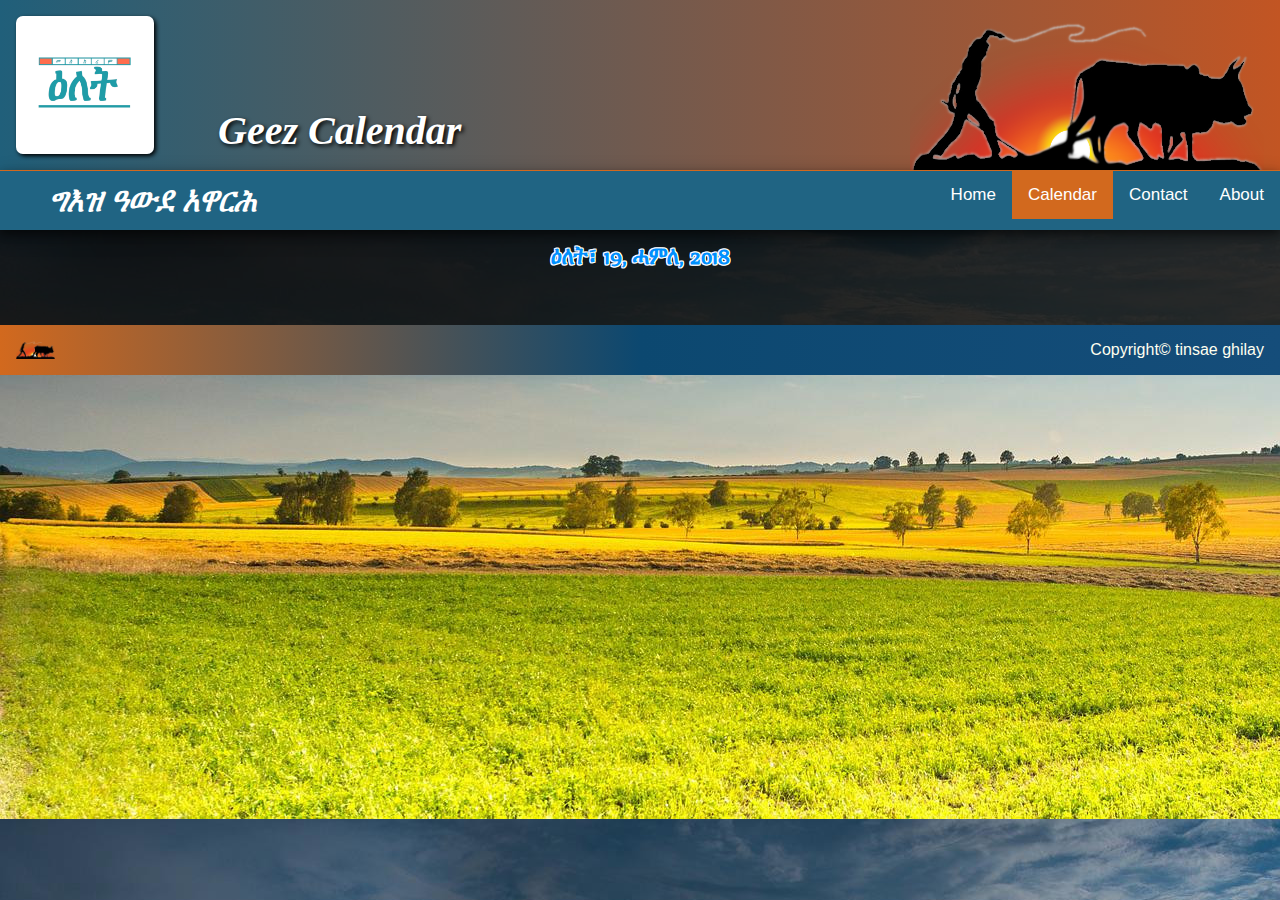
==== calendar.html @ 15441199 "Update calendar.html" ====
<!DOCTYPE html>
<meta name="viewport" content="width=device-width, initial-scale=1.0">
<link rel="stylesheet" href="https://cdnjs.cloudflare.com/ajax/libs/font-awesome/6.1.1/css/all.min.css" integrity="sha512-KfkfwYDsLkIlwQp6LFnl8zNdLGxu9YAA1QvwINks4PhcElQSvqcyVLLD9aMhXd13uQjoXtEKNosOWaZqXgel0g==" crossorigin="anonymous" referrerpolicy="no-referrer" />
<link rel="stylesheet" href="./styles/style.css"/> 
<link rel="stylesheet" href="./styles/calendar.css"/> 
<script src="script.js">
</script>
<script src="calendar.js">
</script>
<html>
<body>
    <div id="wall">
        <div class="group">
            <img id="logo" src="./res/icon.png"/>
            <h1>Geez Calendar</h1>
        </div>
        <img style="height: 165px;width:auto; margin-left: 3em;" src="./res/farmer.png"/>
    </div>
   
    <nav class="navi" id="menu">
        <div id="header-logo" >
            <img id="icon" src="./res/icon.png" style="height: 30px;"/>
            <h1>ግእዝ ዓውደ አዋርሕ </h1>
            
        </div>
        <div>
            <a href="javascript:void(0);" class="sandwich" onclick="myFunction()">
                <i class="fa-solid fa-bars"></i>
              </a>
            <a href="index.html">Home</a>
            <a class="active" href="calendar.html">Calendar</a>
            <a href="#contact">Contact</a>
            <a href="#about">About</a>
        </div>
        </nav>
    </nav>
<div class="container">
    <div class="calendar-container">
        <script>
            var dateToday = GeezDate.now();
            var today=dateToday.format();
            var m=dateToday.month;
            var y=dateToday.year;
            var calendarMonth=GeezDate.of(y,m,1);
            //calendarMonth.setLocale("iso");
        </script>
        <h3>ዕለት፣ <script> document.write(today) </script> </h3>
        <script>
            var calendar=new Calendar(dateToday.month);
        </script>   
        <div id="calendarNav" class="navButtons">
            <p id="back">
                <i class="fa-solid fa-chevron-left"></i>
            </p>
            <h4 id="title"></h4>
            <p id="next">
                <i class="fa-solid fa-angle-right"></i>
            </p>
        </div>
        <div id="calendar">
        </div>
        <script>
            var calendarCard=document.getElementById("calendar");
            //table.innerHTML = calendar.showMonth(calendarMonth);
            calendarCard.innerHTML=calendar.showMonthInGrid(calendarMonth);
            var next=document.getElementById("next");
            next.addEventListener("click", nextMonth);
            var back=document.getElementById("back");
            back.addEventListener("click", prevMonth);
            var title=document.getElementById("title");
            title.addEventListener("click",ressetCalendar);

            function nextMonth(){
                if(m<13){
                    m=m+1;
                }else{
                    m=1;
                    y=y+1;
                }
                calendarMonth=GeezDate.of(y,m,1)
                //table.innerHTML = calendar.showMonth(calendarMonth)
                calendarCard.innerHTML=calendar.showMonthInGrid(calendarMonth);
            }

            function prevMonth(){
                if(m>1){
                    m=m-1;
                }else{
                    m=13;
                    y=y-1;
                }
                calendarMonth=GeezDate.of(y,m,1)
                //table.innerHTML = calendar.showMonth(calendarMonth)
                calendarCard.innerHTML=calendar.showMonthInGrid(calendarMonth);
            }

            function ressetCalendar(){
                y=dateToday.year;
                m=dateToday.month;
                calendarMonth=GeezDate.of(y,m,1)
                //table.innerHTML = calendar.showMonth(calendarMonth)
                calendarCard.innerHTML=calendar.showMonthInGrid(calendarMonth);
            }
        </script>
    <!-- calendar -->
    </div>

</div>
<footer>
    <img src="./res//farmer.png"/>
    <p style="font-family: Verdana, Geneva, Tahoma, sans-serif; color: ivory; align-self: center;">Copyright&copy; tinsae ghilay</p>
</footer>

<!-- script from w3schools-->
<script>
    //Get the button
    var icon = document.getElementById("icon");
    var Logo = document.getElementById("logo");
    var navBar = document.getElementById("menu");
    
    // When the user scrolls up and icon is hidden, show logo
    window.onscroll = function() {scrollFunction()};
    
    function scrollFunction() {
        if (navBar.className==="pdanav") {
            navBar.className="navi"
            
        } 
      if (document.body.scrollTop > 150 || document.documentElement.scrollTop > 150) {
        Logo.style.visibility = "hidden";
        icon.style.visibility = "Visible";
      } else {
        Logo.style.visibility = "visible";
        icon.style.visibility = "hidden";
      }
    }
    function myFunction() {
        var navBar = document.getElementById("menu");
        if (navBar.className === "navi") {
            navBar.className = "pdanav";
        } else {
            navBar.className = "navi";
        }
    }
    function clickEvents(){
        var day=document.getElementsByClassName("day");
        day.addEventListener("click", showDate)
    }
    
    </script>
</body>
</html>
---- styles/style.css ----
@font-face {
    font-family: 'abysinica';
    src:  url('../res/abysinica.ttf') format('truetype');
  }
  @font-face {
    font-family: 'nyala';
    src:  url('../res/nyala.ttf') format('truetype');
  }

html{
    margin: 0px;
    background-image: url(../res/plains.jpg);
    background-attachment: fixed;
    /*width: 100%;*/
}

body{
    margin: 0px;
    font-family: nyala;
    background-color: rgba(0, 0, 0, 0.8);
    /*background-image: url("data:image/svg+xml,%3Csvg xmlns='http://www.w3.org/2000/svg' viewBox='0 0 1600 900'%3E%3Cpolygon fill='%231f7500' points='957 450 539 900 1396 900'/%3E%3Cpolygon fill='%23b89138' points='957 450 872.9 900 1396 900'/%3E%3Cpolygon fill='%23246318' points='-60 900 398 662 816 900'/%3E%3Cpolygon fill='%23af8730' points='337 900 398 662 816 900'/%3E%3Cpolygon fill='%23302e27' points='1203 546 1552 900 876 900'/%3E%3Cpolygon fill='%23aea72b' points='1203 546 1552 900 1162 900'/%3E%3Cpolygon fill='%2332462e' points='641 695 886 900 367 900'/%3E%3Cpolygon fill='%23d5642f' points='587 900 641 695 886 900'/%3E%3Cpolygon fill='%23383736' points='1710 900 1401 632 1096 900'/%3E%3Cpolygon fill='%23cb6528' points='1710 900 1401 632 1365 900'/%3E%3Cpolygon fill='%23378537' points='1210 900 971 687 725 900'/%3E%3Cpolygon fill='%23cc5422' points='943 900 1210 900 971 687'/%3E%3C/svg%3E");
    */
    background-size: cover;
    /*width: 100%;*/
}

#icon {
    border-radius: 5%;
    height:100%; 
    width:auto;
    box-shadow: 2px 2px 4px #000000;
    visibility: hidden;
  }

#wall{
    display: flex;
    flex-direction: row;
    background-color: rgb(37, 85, 104);
    background-image: linear-gradient(to right, rgb(32, 95, 122), rgb(194, 85, 35));
    width: 100%;
    padding: 1rem;
    box-sizing:border-box;
    justify-content: space-between;
    height: 170px;
    overflow: hidden;
}
footer{
    display: flex;
    flex-direction: row;
    background-image: linear-gradient(to right,chocolate,rgb(12, 72, 112), rgb(21, 77, 122));
    width: 100%;
    padding: 1rem;
    margin-top: 20px;
    box-sizing:border-box; 
    height: 50px;
    justify-content: space-between;
    align-content: space-around;
}

#wall h1{
    font-size: 40px;
    padding-left: 4rem;
    align-self: flex-end;
    font-family: cursive;
    text-shadow: 2px 2px 4px #000000;
}


h1 {
    color: white;
    text-align: center;
    margin: 0px;
}

h3{
    text-align: center;
    font-size: x-large;
}
/* nav start*/
.navi{
    display: flex;
    flex-direction: row;
    background-color: rgb(32, 100, 131);
    box-shadow: 0 4px 8px 0 #00000070, 0 6px 20px 0 #00000050;
    z-index: 2;
    top: 0;
    width: 100%;
    position: sticky;
    justify-content: space-between;
    align-content: space-around;
    border-top: solid 1px chocolate;
    /*border-bottom: solid 1px chocolate;*/

}
  

.navi a:hover:not(.active) {
    background-color: rgba(58, 41, 28, 0.5);
}

.navi a:selection:not(.active){
    background-color: rgba(58, 41, 28, 0.5);   
}
  
.navi a {
    display: block;
    color: white;
    float: left;
    text-align: center;
    font-family: 'Trebuchet MS', 'Lucida Sans Unicode', 'Lucida Grande', 'Lucida Sans', Arial, sans-serif;
    padding: 14px 16px;
    text-decoration: none;
    font-size: 17px;
}
.navi a.sandwich{
    display: none;
}
/* nav end*/

#header-logo{
    display: flex;
    flex-direction: row;
    font-style: italic;
    font-weight: bold;
    align-items: center;
    height: 100%;
    padding: 9px 9px;
    
}
.group{
    display: flex;
    direction: inherit;
    font-style: italic;
    font-weight: bold;
    height: 100%;
}

#header-logo h1{
    padding-left: 10px;
}

.active{
    background-color: chocolate;
}

.container{ 
    display: flex;
    justify-content: space-around;
    margin: auto;
    border-radius: 5px;
    flex-wrap: wrap;
    width: 80%;
    flex-direction: row;
}
.container li{
    padding: 1em;
}

.container p{
    line-height: 2rem; 
    font-size: larger; 
}
.container h4{
    text-align: center;
}
.container h3{
    margin: 0;
    padding: 0.5em;
    color: #0091ff;
    text-shadow: 1px 0 0 rgb(255, 255, 255), -1px 0 0 #fff, 0 1px 0 #fff, 0 -1px 0 #fff, 1px 1px #fff, -1px -1px 0 #fff, 1px -1px 0 #fff, -1px 1px 0 #fff;
}
em{
    color: #ff4800;
    text-decoration: underline;
    
}

#logo{
    border-radius: 5%;
    height:100%; 
    width:auto;
    box-shadow: 2px 2px 4px #000000;
}

.paragraph{
    display: inline-flexbox;
    flex-basis: fill;
    text-align: justify;
    align-self: center;
    padding: 1em;
    max-width: 60%;
    border-radius: 1em;
    margin: 1%;
    color: rgb(255, 255, 255);
}
.paragraph li{
    /* so it looks like a cross*/
    list-style-type: "\2756";
}

.art{
    max-width: 25%;
    flex-basis: 20%;
    align-self: center;
    padding: 1em;
    height: auto;
    opacity: 80%;
    margin: 1%;
    
}

.dark-line {
    border: 0;
    clear:both;
    display:block;
    width: 100%;               
    background-color:#ff4800;
    height: 1px;
    margin: 0;
}
  
.logo{
    float: left;
}
@media screen and (max-width:750px) {
    .art{
        max-width: 80%;
        flex-basis: 100%;
        max-height: 100%;
        margin: 2rem;
    }
    .navi{
        border-top: none;
    }

    .container{
        width: 100%;
        padding: 0%;
        justify-content: space-around;
    }

    .paragraph{
        flex-basis: 100%;
        max-width: 100%;
        margin: 1em;
    }

    #wall{
        flex-direction: column;
        height: max-content;
        padding-bottom: 1px;
        background-image: linear-gradient(rgb(32, 95, 122), rgb(194, 85, 35));
    }

    #wall h1{
        font-size: 30px;
    }

    #logo{
        height: 56px;
        width: 56px;
    }
    .navi a:not(.sandwich) {
        display: none;
    }
    .navi a.sandwich{
        display: block;
    }
    
    .pdanav {
        display: flex;
        flex-direction: column;
        background-color: rgb(23, 118, 161);
        box-shadow: 0 4px 8px 0 #00000070, 0 6px 20px 0 #00000050;
        z-index: 2;
        top: 0;
        width: 100%;
        text-align: right;
        position: sticky;
    }   
    .pdanav a{
        float: none;
        display: block;
        text-align: right;
        color: white;
        font-family: 'Trebuchet MS', 'Lucida Sans Unicode', 'Lucida Grande', 'Lucida Sans', Arial, sans-serif;
        padding: 14px 16px;
        text-decoration: none;
        font-size: 17px;
        
        
    }
    .pdanav a.sandwich{
        position: absolute;
        right: 0;
        top: 0;
    }
    
    .pdanav a:hover:not(.active) {
        background-color: rgba(58, 41, 28, 0.5);
    }
    
    .pdanav a:selection:not(.active){
        background-color: rgba(58, 41, 28, 0.5);
    } 

}
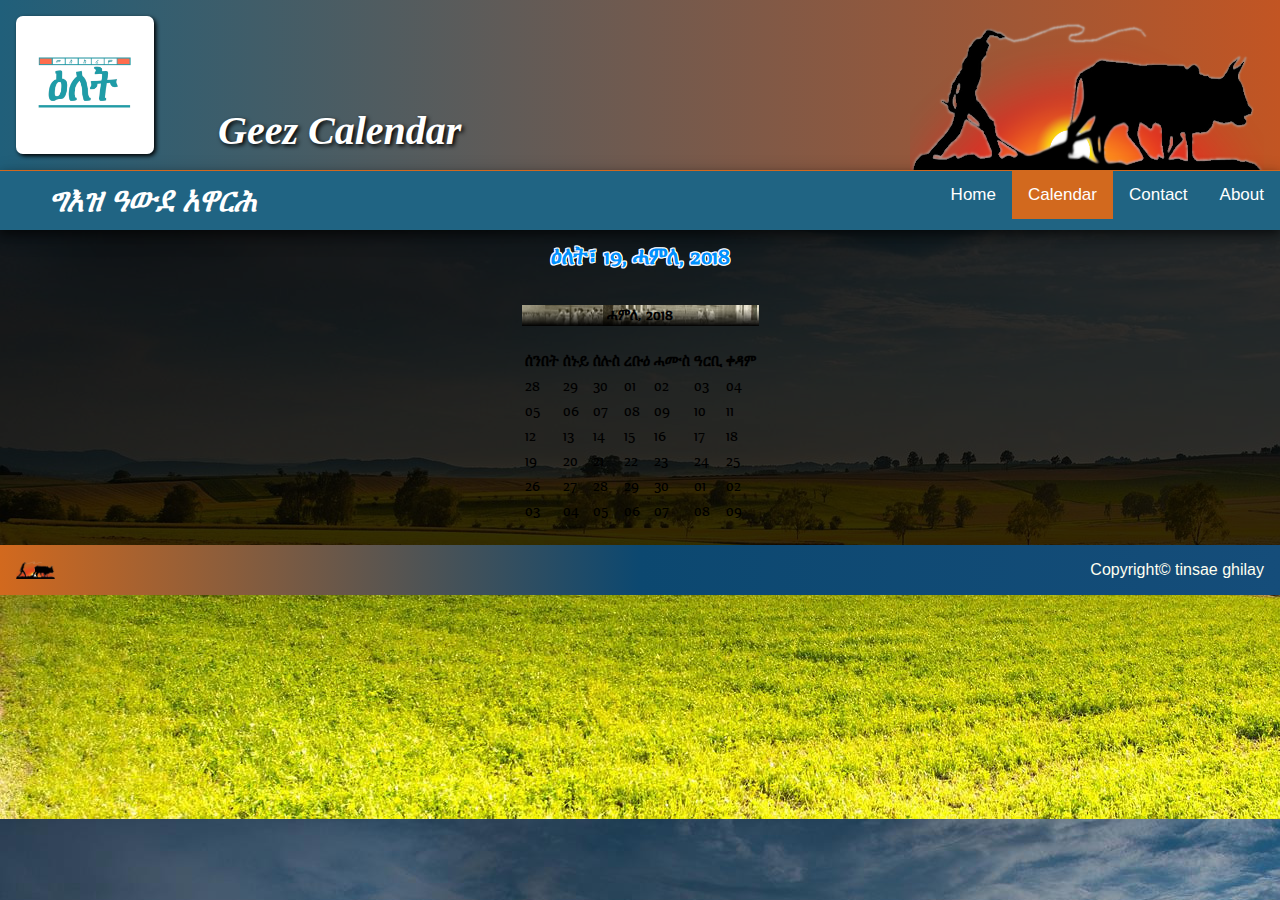
==== commit ad0c83cb: "Update calendar.html" ====
--- a/calendar.html
+++ b/calendar.html
@@ -62,7 +62,7 @@
         <script>
             var calendarCard=document.getElementById("calendar");
             //table.innerHTML = calendar.showMonth(calendarMonth);
-            calendarCard.innerHTML=calendar.showMonthInGrid(calendarMonth);
+            calendarCard.innerHTML=calendar.showMonth(calendarMonth);
             var next=document.getElementById("next");
             next.addEventListener("click", nextMonth);
             var back=document.getElementById("back");
@@ -79,7 +79,7 @@
                 }
                 calendarMonth=GeezDate.of(y,m,1)
                 //table.innerHTML = calendar.showMonth(calendarMonth)
-                calendarCard.innerHTML=calendar.showMonthInGrid(calendarMonth);
+                calendarCard.innerHTML=calendar.showMonth(calendarMonth);
             }
 
             function prevMonth(){
@@ -91,7 +91,7 @@
                 }
                 calendarMonth=GeezDate.of(y,m,1)
                 //table.innerHTML = calendar.showMonth(calendarMonth)
-                calendarCard.innerHTML=calendar.showMonthInGrid(calendarMonth);
+                calendarCard.innerHTML=calendar.showMonth(calendarMonth);
             }
 
             function ressetCalendar(){
@@ -99,7 +99,7 @@
                 m=dateToday.month;
                 calendarMonth=GeezDate.of(y,m,1)
                 //table.innerHTML = calendar.showMonth(calendarMonth)
-                calendarCard.innerHTML=calendar.showMonthInGrid(calendarMonth);
+                calendarCard.innerHTML=calendar.showMonth(calendarMonth);
             }
         </script>
     <!-- calendar -->
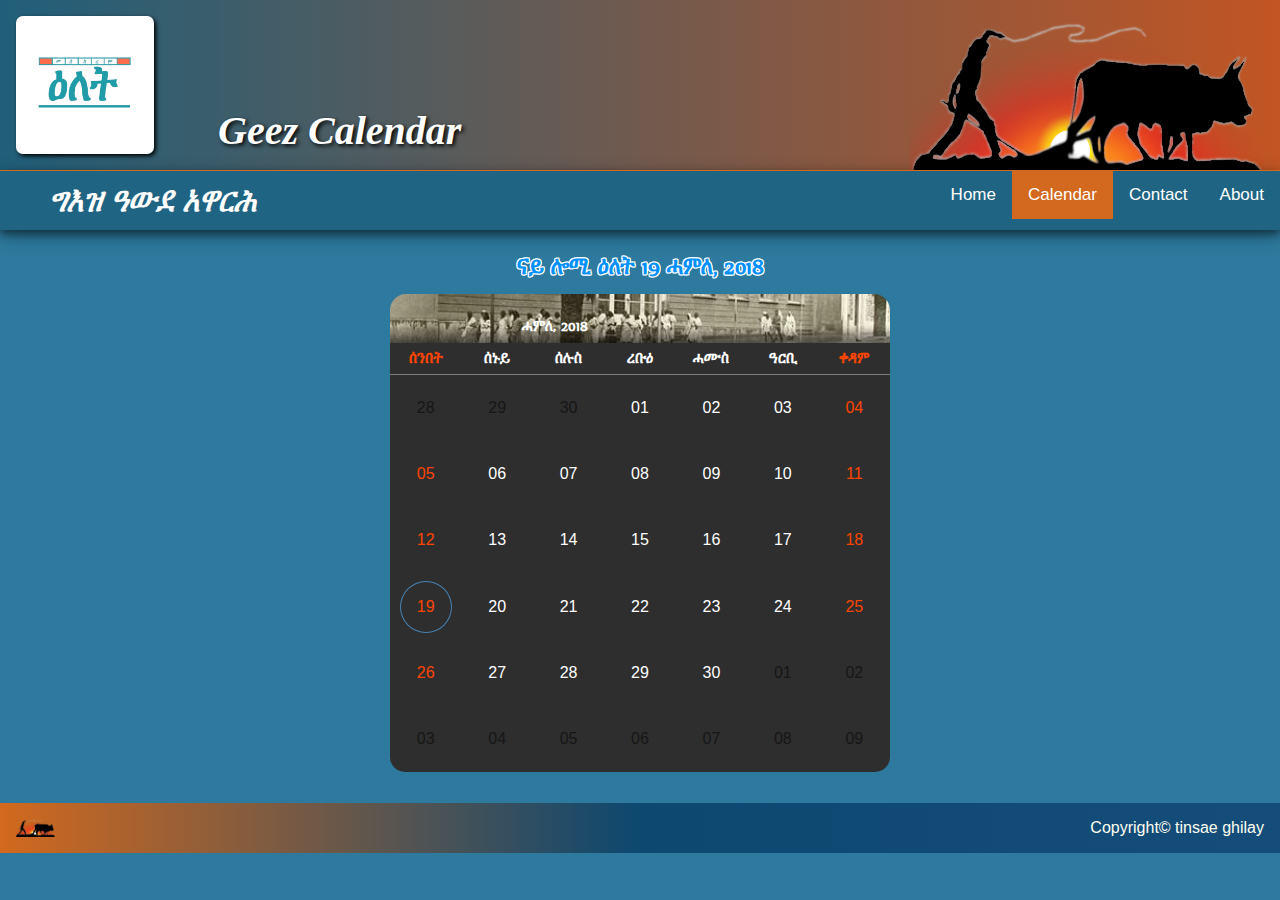
==== commit 8648b81c: "Update calendar.html" ====
--- a/calendar.html
+++ b/calendar.html
@@ -20,7 +20,7 @@
     <nav class="navi" id="menu">
         <div id="header-logo" >
             <img id="icon" src="./res/icon.png" style="height: 30px;"/>
-            <h1>ግእዝ ዓውደ አዋርሕ </h1>
+            <h1>ግእዝ ዓውደ አዋርሕ</h1>
             
         </div>
         <div>
@@ -44,24 +44,27 @@
             var calendarMonth=GeezDate.of(y,m,1);
             //calendarMonth.setLocale("iso");
         </script>
-        <h3>ዕለት፣ <script> document.write(today) </script> </h3>
+        <h3 >ናይ ሎሚ ዕለት   <script> document.write("<span class=\"latin\">"+dateToday.dayOfMonth+"</span>"+" "+dateToday.getMonth()+", <span class=\"latin\">"+dateToday.year+"</span>"); </script> </h3>
         <script>
             var calendar=new Calendar(dateToday.month);
         </script>   
         <div id="calendarNav" class="navButtons">
-            <p id="back">
-                <i class="fa-solid fa-chevron-left"></i>
-            </p>
-            <h4 id="title"></h4>
-            <p id="next">
-                <i class="fa-solid fa-angle-right"></i>
-            </p>
+            <div class="buttons-banner">
+                <p id="back">
+                    <i class="fa-solid fa-chevron-left"></i>
+                </p>
+                <h4 id="title"></h4>
+                <p id="next">
+                    <i class="fa-solid fa-chevron-right"></i>
+                </p>
+            </div>
         </div>
         <div id="calendar">
         </div>
         <script>
+            var rot=0;
+            var flip=360;
             var calendarCard=document.getElementById("calendar");
-            //table.innerHTML = calendar.showMonth(calendarMonth);
             calendarCard.innerHTML=calendar.showMonth(calendarMonth);
             var next=document.getElementById("next");
             next.addEventListener("click", nextMonth);
@@ -77,8 +80,7 @@
                     m=1;
                     y=y+1;
                 }
-                calendarMonth=GeezDate.of(y,m,1)
-                //table.innerHTML = calendar.showMonth(calendarMonth)
+                calendarMonth=GeezDate.of(y,m,1);
                 calendarCard.innerHTML=calendar.showMonth(calendarMonth);
             }
 
@@ -89,16 +91,14 @@
                     m=13;
                     y=y-1;
                 }
-                calendarMonth=GeezDate.of(y,m,1)
-                //table.innerHTML = calendar.showMonth(calendarMonth)
+                calendarMonth=GeezDate.of(y,m,1);
                 calendarCard.innerHTML=calendar.showMonth(calendarMonth);
             }
 
             function ressetCalendar(){
                 y=dateToday.year;
                 m=dateToday.month;
-                calendarMonth=GeezDate.of(y,m,1)
-                //table.innerHTML = calendar.showMonth(calendarMonth)
+                calendarMonth=GeezDate.of(y,m,1);
                 calendarCard.innerHTML=calendar.showMonth(calendarMonth);
             }
         </script>
--- a/styles/style.css
+++ b/styles/style.css
@@ -9,15 +9,15 @@
 
 html{
     margin: 0px;
-    background-image: url(../res/plains.jpg);
+    background-color: #2d7a9e;
+    /*background-image: url(../res/plains.jpg);
     background-attachment: fixed;
-    /*width: 100%;*/
+    width: 100%;*/
 }
 
 body{
     margin: 0px;
     font-family: nyala;
-    background-color: rgba(0, 0, 0, 0.8);
     /*background-image: url("data:image/svg+xml,%3Csvg xmlns='http://www.w3.org/2000/svg' viewBox='0 0 1600 900'%3E%3Cpolygon fill='%231f7500' points='957 450 539 900 1396 900'/%3E%3Cpolygon fill='%23b89138' points='957 450 872.9 900 1396 900'/%3E%3Cpolygon fill='%23246318' points='-60 900 398 662 816 900'/%3E%3Cpolygon fill='%23af8730' points='337 900 398 662 816 900'/%3E%3Cpolygon fill='%23302e27' points='1203 546 1552 900 876 900'/%3E%3Cpolygon fill='%23aea72b' points='1203 546 1552 900 1162 900'/%3E%3Cpolygon fill='%2332462e' points='641 695 886 900 367 900'/%3E%3Cpolygon fill='%23d5642f' points='587 900 641 695 886 900'/%3E%3Cpolygon fill='%23383736' points='1710 900 1401 632 1096 900'/%3E%3Cpolygon fill='%23cb6528' points='1710 900 1401 632 1365 900'/%3E%3Cpolygon fill='%23378537' points='1210 900 971 687 725 900'/%3E%3Cpolygon fill='%23cc5422' points='943 900 1210 900 971 687'/%3E%3C/svg%3E");
     */
     background-size: cover;
--- a/styles/calendar.css
+++ b/styles/calendar.css
@@ -0,0 +1,130 @@
+ #title{
+            /*background-color: rgba(92, 177, 247, 0.555);*/
+            width: 300px;
+            padding-left: 15px;
+            padding-right: 15px;
+            color: white;
+            text-align: center;
+}
+#title:hover{
+    color: steelblue;
+}
+table {
+    width: 100%;
+    max-width: 500px;
+    min-width: 300px;
+    border-collapse: collapse;
+    text-align: center;
+    align-self: center;
+    table-layout: fixed;
+    margin-top: -15px;
+    background-image: linear-gradient(to bottom,transparent, rgba(0, 0, 0, 0.98),black,rgba(0, 0, 0));
+}
+.calendar-container{
+    display: flex;
+    flex-direction: column;
+    width: 100%;
+    margin: 1%;
+    align-items: center;
+    justify-items: center;
+    overflow: hidden;
+}
+.month{
+    display: grid;
+    grid-template-columns: auto auto auto auto auto auto auto;
+    grid-template-rows: auto auto auto auto auto auto auto;
+    min-height: 300px;
+    max-height: 500px;
+    column-count: 7;
+    width: 100%;
+    max-width: 500px;
+    min-width: 300px;
+    justify-items: center;
+    border-radius: 0 0 15px 15px;
+    background-color: rgb(46, 46, 46);
+}
+.weekend {color: orangered;}
+.day{
+    border-radius: 50%;
+    font-family: 'Trebuchet MS', 'Lucida Sans Unicode', 'Lucida Grande', 'Lucida Sans', Arial, sans-serif;
+    display:flex;
+    align-items: center;
+    justify-content: center;
+    border:  solid 1px transparent;
+    margin: 10%;
+    padding: 1em;
+}
+.week{color: white;}
+.weekend {color: orangered;}
+.day:hover {
+    background-color: rgba(35, 73, 104, 0.76);
+}
+#calendar{
+    margin-top: 0px;
+    -webkit-border-radius: 1em;
+    -moz-border-radius: 1em;
+    border-radius: 1em;
+}
+th {
+    padding-top: 5px;
+    padding-bottom: 5px;
+    padding-left: 10px;
+    padding-right: 10px;
+    width: 100%;
+    background-color: rgb(46 46, 46);
+    color: rgb(255, 255, 255);
+    border-bottom:  solid 1px gray;
+}
+th:last-child, th:first-child{ color: orangered;}
+
+.today{
+    border: solid 1px steelblue;
+}
+
+.month-offset{
+    opacity: 50%;
+
+}
+.month-offset:hover{
+    background-color: rgba(83, 83, 83, 0.253);
+}
+.navButtons{
+    display: flex;
+    flex-direction: row;
+    width: 100%;
+    max-width: 500px;
+    min-width: 300px;
+    height: 200px;
+    background-color: rgb(49, 38, 38);
+    align-content: space-between;
+    align-items: flex-end;
+    justify-content: space-between;
+    max-height: fit-content;
+    border-radius: 1rem 1rem 0px 0px;
+    color: white;
+}
+.navButtons p {
+    font-size: large;
+    padding-left: 1em;
+    padding-right: 1em;
+}
+
+.arrow{
+    border: solid white;
+    border-width: 0 3px 3px 0;
+    display: inline-block;
+    width: 16px;
+    height: 16px;
+    margin: 1em;
+}
+.arrow:hover{
+    border-color: steelblue;
+}
+.next{
+    transform: rotate(-45deg);
+    -webkit-transform: rotate(-45deg);
+}
+.back{
+    transform: rotate(135deg);
+    -webkit-transform: rotate(135deg);
+}
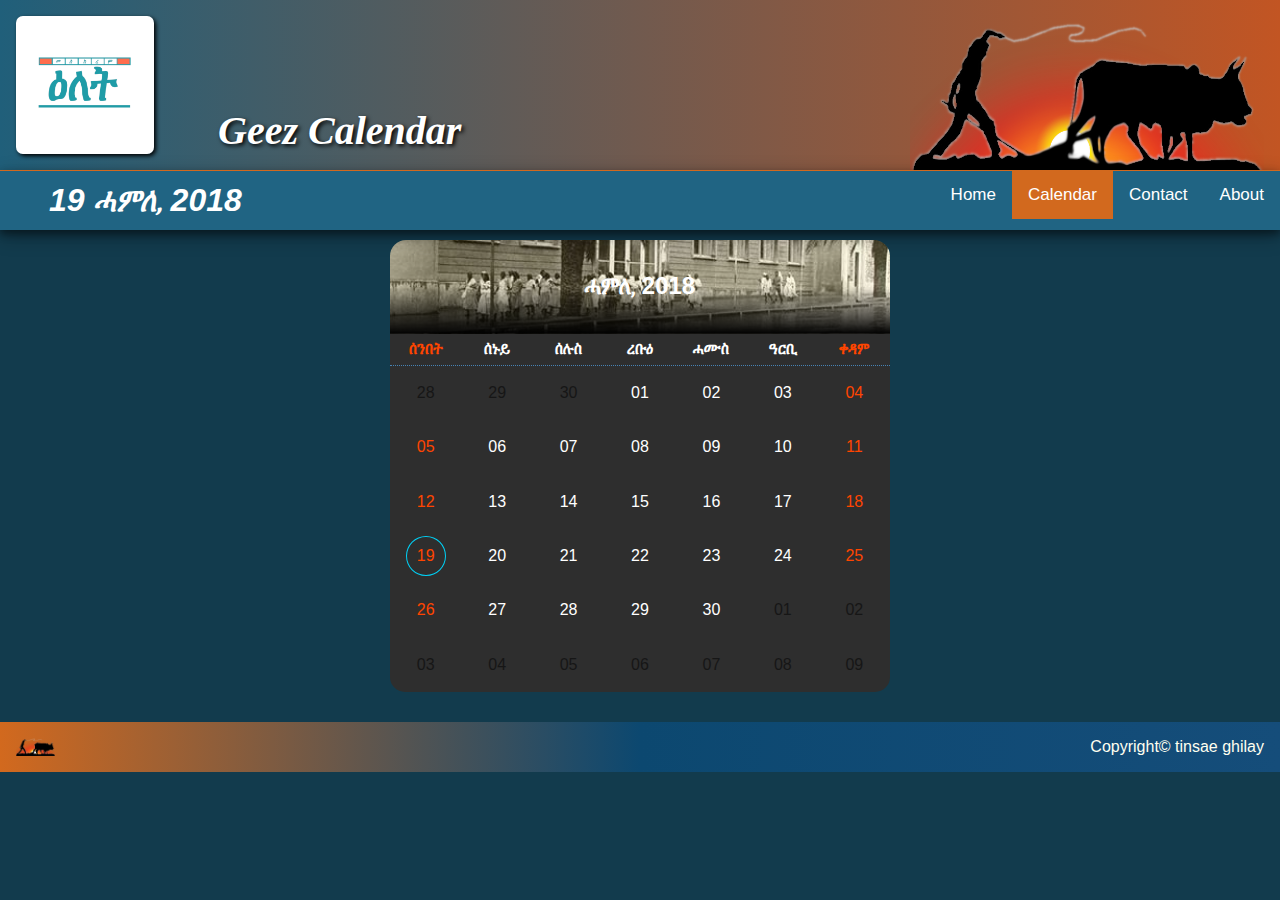
==== commit 652c1195: "Update calendar.html" ====
--- a/calendar.html
+++ b/calendar.html
@@ -16,16 +16,25 @@
         </div>
         <img style="height: 165px;width:auto; margin-left: 3em;" src="./res/farmer.png"/>
     </div>
-   
+    <script>
+        var dateToday = GeezDate.now();
+        var today=dateToday.format();
+        var m=dateToday.month;
+        var y=dateToday.year;
+        var calendarMonth=GeezDate.of(y,m,1);
+        //calendarMonth = GeezDate.now();
+        //calendarMonth.setLocale("iso");
+    </script>
     <nav class="navi" id="menu">
         <div id="header-logo" >
             <img id="icon" src="./res/icon.png" style="height: 30px;"/>
-            <h1>ግእዝ ዓውደ አዋርሕ</h1>
+            <h1><script> document.write("<span class=\"latin\">"+dateToday.dayOfMonth+"</span>"+
+                        " "+dateToday.getMonth()+", <span class=\"latin\">"+dateToday.year+"</span>"); </script></h1>
             
         </div>
         <div>
             <a href="javascript:void(0);" class="sandwich" onclick="myFunction()">
-                <i class="fa-solid fa-bars"></i>
+                <i class="fa fa-bars"></i>
               </a>
             <a href="index.html">Home</a>
             <a class="active" href="calendar.html">Calendar</a>
@@ -37,33 +46,19 @@
 <div class="container">
     <div class="calendar-container">
         <script>
-            var dateToday = GeezDate.now();
-            var today=dateToday.format();
-            var m=dateToday.month;
-            var y=dateToday.year;
-            var calendarMonth=GeezDate.of(y,m,1);
-            //calendarMonth.setLocale("iso");
-        </script>
-        <h3 >ናይ ሎሚ ዕለት   <script> document.write("<span class=\"latin\">"+dateToday.dayOfMonth+"</span>"+" "+dateToday.getMonth()+", <span class=\"latin\">"+dateToday.year+"</span>"); </script> </h3>
-        <script>
             var calendar=new Calendar(dateToday.month);
-        </script>   
+        </script> 
         <div id="calendarNav" class="navButtons">
+            <div id="now" onclick="ressetCalendar()" ><i class="fa fa-calendar-day fa-2x"></i></div>
             <div class="buttons-banner">
-                <p id="back">
-                    <i class="fa-solid fa-chevron-left"></i>
-                </p>
+                <p id="back"><span class="fa fa-chevron-left fa-2x"></span></p>
                 <h4 id="title"></h4>
-                <p id="next">
-                    <i class="fa-solid fa-chevron-right"></i>
-                </p>
+                <p id="next"><span class="fa fa-chevron-right fa-2x"></span></p>
             </div>
         </div>
         <div id="calendar">
         </div>
         <script>
-            var rot=0;
-            var flip=360;
             var calendarCard=document.getElementById("calendar");
             calendarCard.innerHTML=calendar.showMonth(calendarMonth);
             var next=document.getElementById("next");
@@ -102,9 +97,7 @@
                 calendarCard.innerHTML=calendar.showMonth(calendarMonth);
             }
         </script>
-    <!-- calendar -->
     </div>
-
 </div>
 <footer>
     <img src="./res//farmer.png"/>
--- a/styles/style.css
+++ b/styles/style.css
@@ -9,7 +9,7 @@
 
 html{
     margin: 0px;
-    background-color: #2d7a9e;
+    background-color: #123b4d;
     /*background-image: url(../res/plains.jpg);
     background-attachment: fixed;
     width: 100%;*/
@@ -153,7 +153,7 @@
     flex-direction: row;
 }
 .container li{
-    padding: 1em;
+    padding: min(10px, 1rem);
 }
 
 .container p{
@@ -170,7 +170,7 @@
     text-shadow: 1px 0 0 rgb(255, 255, 255), -1px 0 0 #fff, 0 1px 0 #fff, 0 -1px 0 #fff, 1px 1px #fff, -1px -1px 0 #fff, 1px -1px 0 #fff, -1px 1px 0 #fff;
 }
 em{
-    color: #ff4800;
+    color: rgb(0, 255, 149);
     text-decoration: underline;
     
 }
--- a/styles/calendar.css
+++ b/styles/calendar.css
@@ -17,8 +17,8 @@
     text-align: center;
     align-self: center;
     table-layout: fixed;
-    margin-top: -15px;
-    background-image: linear-gradient(to bottom,transparent, rgba(0, 0, 0, 0.98),black,rgba(0, 0, 0));
+    background-color: black;
+    /*background-image: linear-gradient(to bottom,transparent, rgba(0, 0, 0, 0.98),black,rgba(0, 0, 0));*/
 }
 .calendar-container{
     display: flex;
@@ -42,6 +42,7 @@
     justify-items: center;
     border-radius: 0 0 15px 15px;
     background-color: rgb(46, 46, 46);
+    border-top: dotted 1px steelblue;
 }
 .weekend {color: orangered;}
 .day{
@@ -52,18 +53,28 @@
     justify-content: center;
     border:  solid 1px transparent;
     margin: 10%;
-    padding: 1em;
+    -webkit-touch-callout: none;
+    -webkit-user-select: none;
+    -khtml-user-select: none;
+    -moz-user-select: none;
+    -ms-user-select: none;
+    -o-user-select: none;
+    user-select: none;
 }
 .week{color: white;}
 .weekend {color: orangered;}
 .day:hover {
     background-color: rgba(35, 73, 104, 0.76);
 }
+.latin{
+    font-family: 'Trebuchet MS', 'Lucida Sans Unicode', 'Lucida Grande', 'Lucida Sans', Arial, sans-serif;
+}
 #calendar{
     margin-top: 0px;
     -webkit-border-radius: 1em;
     -moz-border-radius: 1em;
     border-radius: 1em;
+    transition: all 1.6s ease-in-out;
 }
 th {
     padding-top: 5px;
@@ -73,12 +84,10 @@
     width: 100%;
     background-color: rgb(46 46, 46);
     color: rgb(255, 255, 255);
-    border-bottom:  solid 1px gray;
 }
-th:last-child, th:first-child{ color: orangered;}
 
 .today{
-    border: solid 1px steelblue;
+    border: solid 1px rgb(0, 208, 245);
 }
 
 .month-offset{
@@ -103,28 +112,28 @@
     border-radius: 1rem 1rem 0px 0px;
     color: white;
 }
+.buttons-banner{
+    width: 100%;
+    margin: 0px;
+    padding: 0px;
+    display: flex;
+    font-size: x-large;
+    align-items: center;
+    justify-content: space-between;
+}
+.buttons-banner i{
+    text-align: center;
+    font-size: xx-large;
+    width: 20%;
+}
+.buttons-banner i:hover{
+    color: steelblue;
+}
 .navButtons p {
     font-size: large;
     padding-left: 1em;
     padding-right: 1em;
 }
 
-.arrow{
-    border: solid white;
-    border-width: 0 3px 3px 0;
-    display: inline-block;
-    width: 16px;
-    height: 16px;
-    margin: 1em;
-}
-.arrow:hover{
-    border-color: steelblue;
-}
-.next{
-    transform: rotate(-45deg);
-    -webkit-transform: rotate(-45deg);
-}
-.back{
-    transform: rotate(135deg);
-    -webkit-transform: rotate(135deg);
-}
+
+
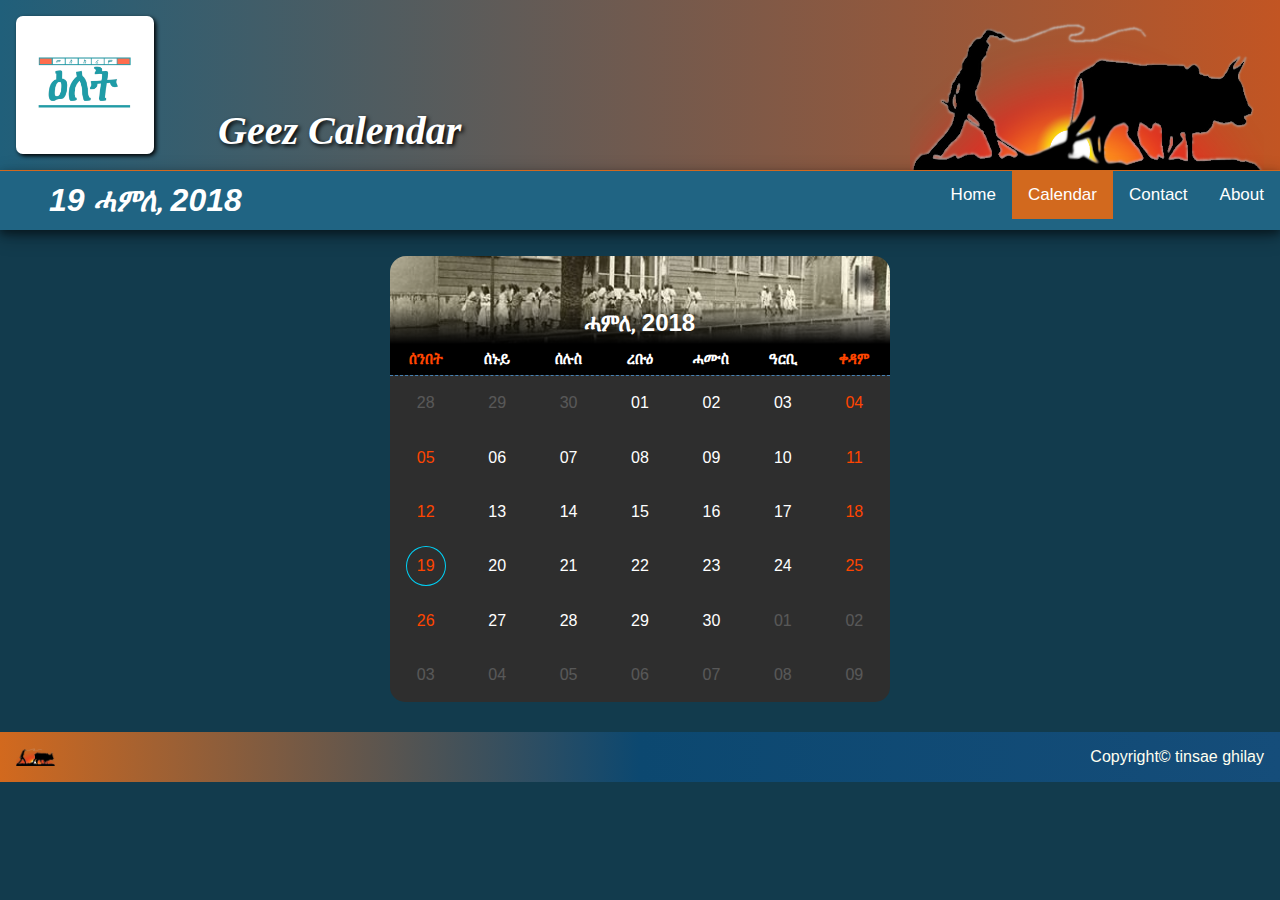
==== commit 5f142d1d: "Update calendar.html" ====
--- a/calendar.html
+++ b/calendar.html
@@ -22,13 +22,15 @@
         var m=dateToday.month;
         var y=dateToday.year;
         var calendarMonth=GeezDate.of(y,m,1);
-        //calendarMonth = GeezDate.now();
+        // !!!! uncomment below line if you want text in English.
         //calendarMonth.setLocale("iso");
     </script>
     <nav class="navi" id="menu">
         <div id="header-logo" >
             <img id="icon" src="./res/icon.png" style="height: 30px;"/>
-            <h1><script> document.write("<span class=\"latin\">"+dateToday.dayOfMonth+"</span>"+
+            <h1><script> 
+            // this line writes current date on nav-bar.
+            document.write("<span class=\"latin\">"+dateToday.dayOfMonth+"</span>"+
                         " "+dateToday.getMonth()+", <span class=\"latin\">"+dateToday.year+"</span>"); </script></h1>
             
         </div>
@@ -48,7 +50,10 @@
         <script>
             var calendar=new Calendar(dateToday.month);
         </script> 
+        <!-- top banner with image relative to month -->
         <div id="calendarNav" class="navButtons">
+
+            <!-- extra button to resset calendar card to current month -->
             <div id="now" onclick="ressetCalendar()" ><i class="fa fa-calendar-day fa-2x"></i></div>
             <div class="buttons-banner">
                 <p id="back"><span class="fa fa-chevron-left fa-2x"></span></p>
@@ -56,30 +61,53 @@
                 <p id="next"><span class="fa fa-chevron-right fa-2x"></span></p>
             </div>
         </div>
+
+        <!-- Calendar table starts here -->
         <div id="calendar">
         </div>
+        <!-- calendar card ends here -->
+
+
         <script>
-            var calendarCard=document.getElementById("calendar");
-            calendarCard.innerHTML=calendar.showMonth(calendarMonth);
-            var next=document.getElementById("next");
+        // setting Calendar data starts here.
+
+            // declaring the calendar card that will hold the dates
+            var calendarCard=document.getElementById("calendar"); 
+
+            // setting html data dynamically from javascript 
+            calendarCard.innerHTML=calendar.showMonth(calendarMonth); 
+
+            // next button
+            var next=document.getElementById("next"); 
             next.addEventListener("click", nextMonth);
+
+            // back button
             var back=document.getElementById("back");
             back.addEventListener("click", prevMonth);
-            var title=document.getElementById("title");
+
+            // title of calendar card. where the text month, year are displayed.
+            var title=document.getElementById("title"); 
             title.addEventListener("click",ressetCalendar);
 
+            // navigating forward when next button is clicked. 
             function nextMonth(){
                 if(m<13){
+                    // normally , add one month when button clicked.
                     m=m+1;
                 }else{
+                    // but if pagumie is reached (? last month of year reached)
+                    // start from september.
                     m=1;
+                    //and increase year by one.
                     y=y+1;
                 }
+                // renew Calendar month with new params.
                 calendarMonth=GeezDate.of(y,m,1);
+                // finally  set text to card.
                 calendarCard.innerHTML=calendar.showMonth(calendarMonth);
             }
 
-            function prevMonth(){
+            function prevMonth(){ // nsvigsting to previous. except subtracting the numbers.
                 if(m>1){
                     m=m-1;
                 }else{
@@ -90,7 +118,8 @@
                 calendarCard.innerHTML=calendar.showMonth(calendarMonth);
             }
 
-            function ressetCalendar(){
+            function ressetCalendar(){// resset to current calendar month.
+                //y= year, m=month, day is always set to begining of month i.e. 1.
                 y=dateToday.year;
                 m=dateToday.month;
                 calendarMonth=GeezDate.of(y,m,1);
--- a/styles/style.css
+++ b/styles/style.css
@@ -221,6 +221,10 @@
   
 .logo{
     float: left;
+}
+
+.latin{
+    font-family: 'Trebuchet MS', 'Lucida Sans Unicode', 'Lucida Grande', 'Lucida Sans', Arial, sans-serif;
 }
 @media screen and (max-width:750px) {
     .art{
--- a/styles/calendar.css
+++ b/styles/calendar.css
@@ -1,10 +1,9 @@
  #title{
-            /*background-color: rgba(92, 177, 247, 0.555);*/
-            width: 300px;
-            padding-left: 15px;
-            padding-right: 15px;
-            color: white;
-            text-align: center;
+    width: 300px;
+    padding-left: 15px;
+    padding-right: 15px;
+    color: white;
+    text-align: center;
 }
 #title:hover{
     color: steelblue;
@@ -18,7 +17,6 @@
     align-self: center;
     table-layout: fixed;
     background-color: black;
-    /*background-image: linear-gradient(to bottom,transparent, rgba(0, 0, 0, 0.98),black,rgba(0, 0, 0));*/
 }
 .calendar-container{
     display: flex;
@@ -42,7 +40,8 @@
     justify-items: center;
     border-radius: 0 0 15px 15px;
     background-color: rgb(46, 46, 46);
-    border-top: dotted 1px steelblue;
+    border-top: 1px steelblue;
+    border-top-style: dashed;
 }
 .weekend {color: orangered;}
 .day{
@@ -66,9 +65,6 @@
 .day:hover {
     background-color: rgba(35, 73, 104, 0.76);
 }
-.latin{
-    font-family: 'Trebuchet MS', 'Lucida Sans Unicode', 'Lucida Grande', 'Lucida Sans', Arial, sans-serif;
-}
 #calendar{
     margin-top: 0px;
     -webkit-border-radius: 1em;
@@ -82,7 +78,6 @@
     padding-left: 10px;
     padding-right: 10px;
     width: 100%;
-    background-color: rgb(46 46, 46);
     color: rgb(255, 255, 255);
 }
 
@@ -91,7 +86,8 @@
 }
 
 .month-offset{
-    opacity: 50%;
+    color: white;
+    opacity: 20%;
 
 }
 .month-offset:hover{
@@ -99,36 +95,42 @@
 }
 .navButtons{
     display: flex;
-    flex-direction: row;
+    flex-direction: column;
     width: 100%;
     max-width: 500px;
     min-width: 300px;
     height: 200px;
-    background-color: rgb(49, 38, 38);
     align-content: space-between;
-    align-items: flex-end;
+    align-items: space-between;
     justify-content: space-between;
     max-height: fit-content;
     border-radius: 1rem 1rem 0px 0px;
     color: white;
+    margin-top: 1rem;
+}
+#now{
+    align-self: flex-end;
+    padding: 1.5rem;
+    border-radius: 50%;
+    background-image: radial-gradient(black,transparent, transparent);
+    opacity: 75%;
+}
+#now:hover{
+    color: steelblue;
 }
 .buttons-banner{
     width: 100%;
-    margin: 0px;
-    padding: 0px;
+    height: 40px;
     display: flex;
     font-size: x-large;
     align-items: center;
     justify-content: space-between;
+    background:linear-gradient(to bottom, transparent, black);
 }
-.buttons-banner i{
-    text-align: center;
-    font-size: xx-large;
-    width: 20%;
-}
-.buttons-banner i:hover{
+.buttons-banner p:hover{
     color: steelblue;
 }
+
 .navButtons p {
     font-size: large;
     padding-left: 1em;
@@ -137,3 +139,4 @@
 
 
 
+
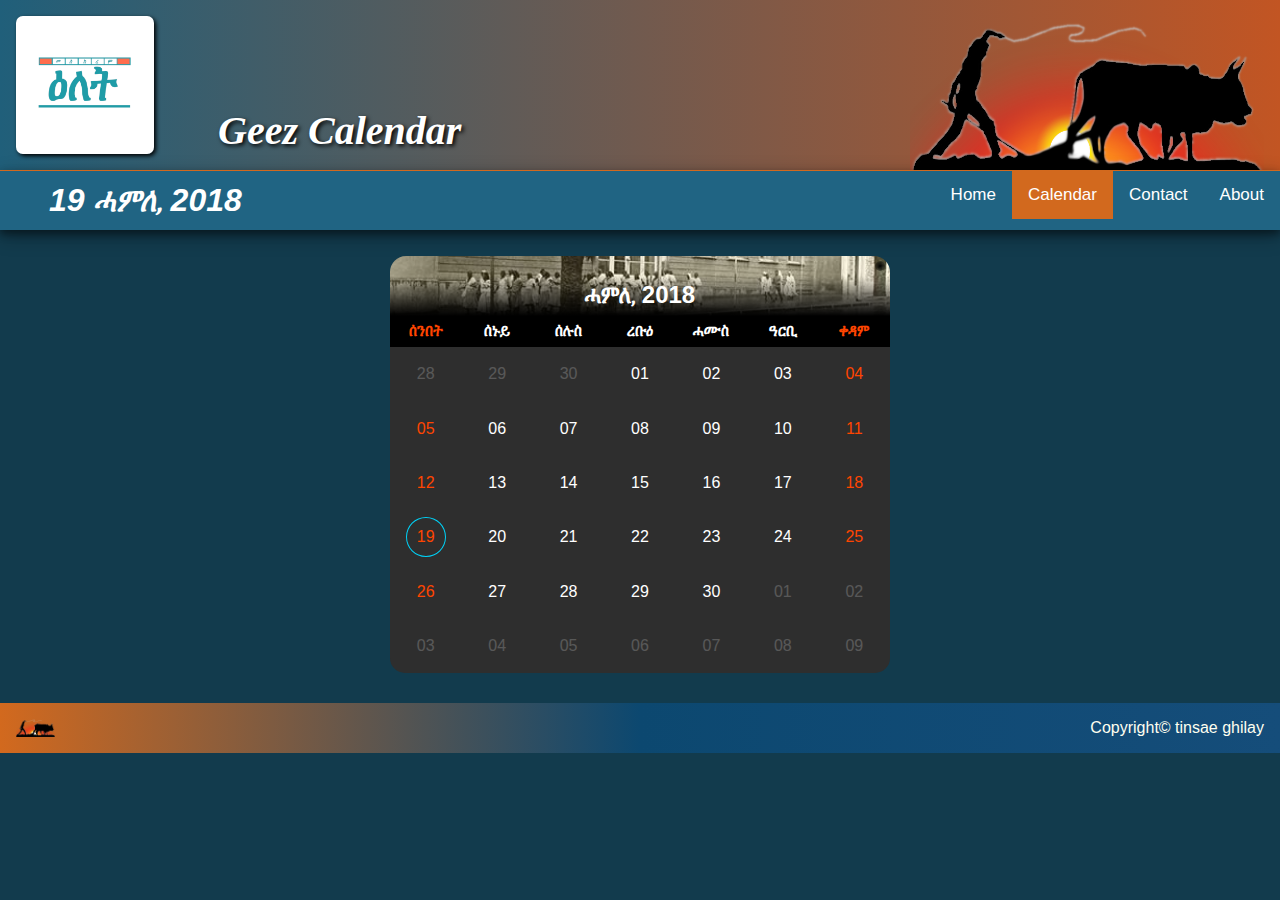
==== commit 38fb8018: "Update calendar.html" ====
--- a/calendar.html
+++ b/calendar.html
@@ -19,10 +19,12 @@
     <script>
         var dateToday = GeezDate.now();
         var today=dateToday.format();
-        var m=dateToday.month;
-        var y=dateToday.year;
-        var calendarMonth=GeezDate.of(y,m,1);
-        // !!!! uncomment below line if you want text in English.
+        var m=dateToday.month;                    // current month
+        var y=dateToday.year;                    // current year
+        var calendarMonth=GeezDate.of(y,m,1);   // Day should be 1.to reduce unneccesary code to compensate for Pagumie date error. 
+        /** !!!! uncomment below line if you want text in English.
+        * optional if other locales may be set by adding localle resources in Calendar class.
+        */
         //calendarMonth.setLocale("iso");
     </script>
     <nav class="navi" id="menu">
@@ -102,6 +104,7 @@
                     y=y+1;
                 }
                 // renew Calendar month with new params.
+                // !!!! day should be set to 1 !!!!!
                 calendarMonth=GeezDate.of(y,m,1);
                 // finally  set text to card.
                 calendarCard.innerHTML=calendar.showMonth(calendarMonth);
--- a/styles/style.css
+++ b/styles/style.css
@@ -10,18 +10,11 @@
 html{
     margin: 0px;
     background-color: #123b4d;
-    /*background-image: url(../res/plains.jpg);
-    background-attachment: fixed;
-    width: 100%;*/
 }
 
 body{
     margin: 0px;
     font-family: nyala;
-    /*background-image: url("data:image/svg+xml,%3Csvg xmlns='http://www.w3.org/2000/svg' viewBox='0 0 1600 900'%3E%3Cpolygon fill='%231f7500' points='957 450 539 900 1396 900'/%3E%3Cpolygon fill='%23b89138' points='957 450 872.9 900 1396 900'/%3E%3Cpolygon fill='%23246318' points='-60 900 398 662 816 900'/%3E%3Cpolygon fill='%23af8730' points='337 900 398 662 816 900'/%3E%3Cpolygon fill='%23302e27' points='1203 546 1552 900 876 900'/%3E%3Cpolygon fill='%23aea72b' points='1203 546 1552 900 1162 900'/%3E%3Cpolygon fill='%2332462e' points='641 695 886 900 367 900'/%3E%3Cpolygon fill='%23d5642f' points='587 900 641 695 886 900'/%3E%3Cpolygon fill='%23383736' points='1710 900 1401 632 1096 900'/%3E%3Cpolygon fill='%23cb6528' points='1710 900 1401 632 1365 900'/%3E%3Cpolygon fill='%23378537' points='1210 900 971 687 725 900'/%3E%3Cpolygon fill='%23cc5422' points='943 900 1210 900 971 687'/%3E%3C/svg%3E");
-    */
-    background-size: cover;
-    /*width: 100%;*/
 }
 
 #icon {
--- a/styles/calendar.css
+++ b/styles/calendar.css
@@ -40,8 +40,6 @@
     justify-items: center;
     border-radius: 0 0 15px 15px;
     background-color: rgb(46, 46, 46);
-    border-top: 1px steelblue;
-    border-top-style: dashed;
 }
 .weekend {color: orangered;}
 .day{
@@ -52,6 +50,10 @@
     justify-content: center;
     border:  solid 1px transparent;
     margin: 10%;
+    /* below tags prevent text from being selectrable
+    * i.e. text will not be highlighted using mouse
+    * or touch in mobiles.
+    */
     -webkit-touch-callout: none;
     -webkit-user-select: none;
     -khtml-user-select: none;
@@ -70,7 +72,6 @@
     -webkit-border-radius: 1em;
     -moz-border-radius: 1em;
     border-radius: 1em;
-    transition: all 1.6s ease-in-out;
 }
 th {
     padding-top: 5px;
@@ -85,7 +86,7 @@
     border: solid 1px rgb(0, 208, 245);
 }
 
-.month-offset{
+.offset{
     color: white;
     opacity: 20%;
 
@@ -110,10 +111,10 @@
 }
 #now{
     align-self: flex-end;
-    padding: 1.5rem;
+    padding: 5px;
+    margin: 5px;
     border-radius: 50%;
-    background-image: radial-gradient(black,transparent, transparent);
-    opacity: 75%;
+    background-image: radial-gradient(black, transparent);
 }
 #now:hover{
     color: steelblue;
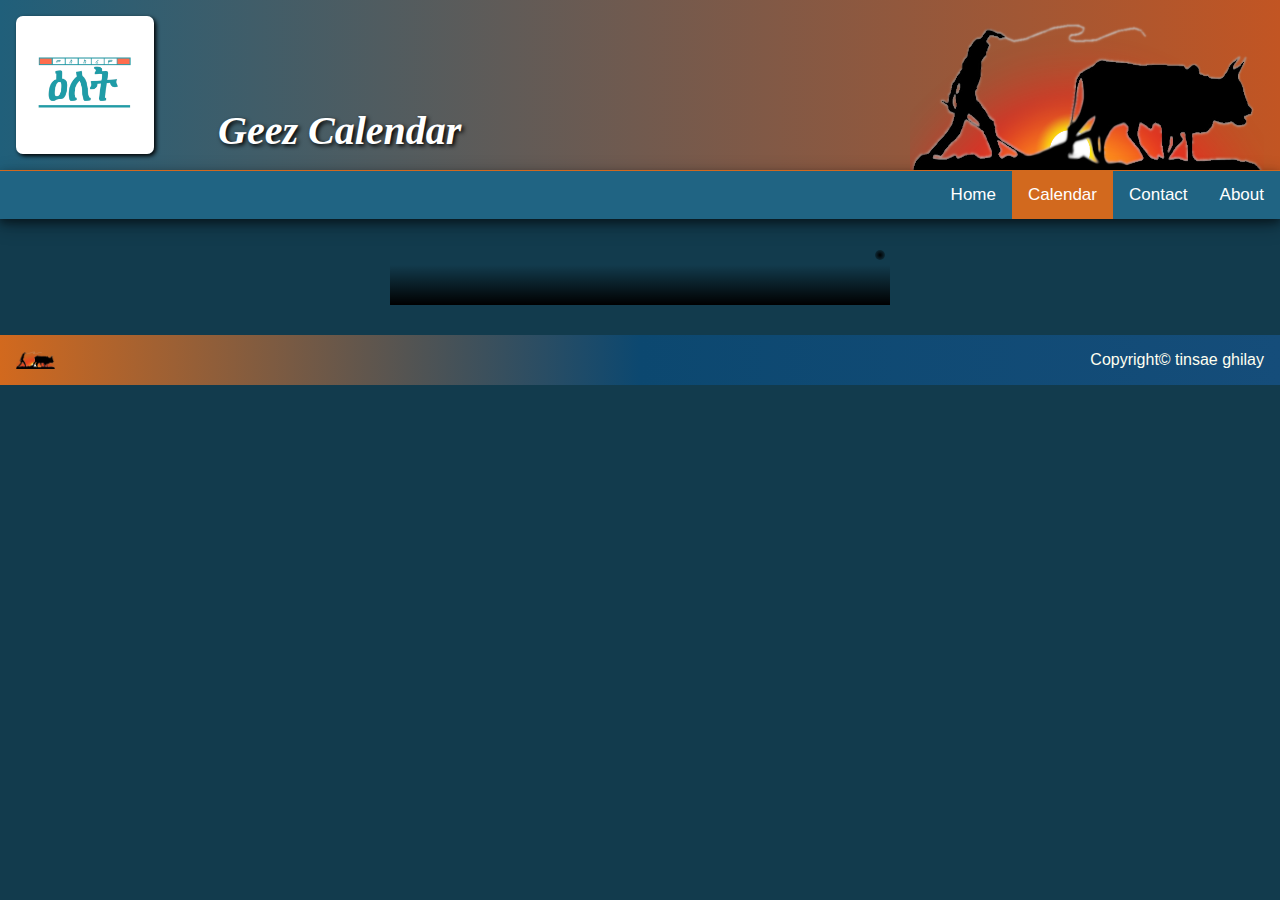
==== commit 2d241a8f: "Update calendar.html" ====
--- a/calendar.html
+++ b/calendar.html
@@ -3,10 +3,10 @@
 <link rel="stylesheet" href="https://cdnjs.cloudflare.com/ajax/libs/font-awesome/6.1.1/css/all.min.css" integrity="sha512-KfkfwYDsLkIlwQp6LFnl8zNdLGxu9YAA1QvwINks4PhcElQSvqcyVLLD9aMhXd13uQjoXtEKNosOWaZqXgel0g==" crossorigin="anonymous" referrerpolicy="no-referrer" />
 <link rel="stylesheet" href="./styles/style.css"/> 
 <link rel="stylesheet" href="./styles/calendar.css"/> 
-<script src="script.js">
-</script>
-<script src="calendar.js">
-</script>
+<link rel="shortcut icon" href="#">
+<script src="GeezDate.js"></script>
+<script src="calendar.js"></script>
+<script src="Constants.js"></script>
 <html>
 <body>
     <div id="wall">
@@ -18,14 +18,18 @@
     </div>
     <script>
         var dateToday = GeezDate.now();
-        var today=dateToday.format();
+        //var today=dateToday.format();
         var m=dateToday.month;                    // current month
         var y=dateToday.year;                    // current year
         var calendarMonth=GeezDate.of(y,m,1);   // Day should be 1.to reduce unneccesary code to compensate for Pagumie date error. 
         /** !!!! uncomment below line if you want text in English.
         * optional if other locales may be set by adding localle resources in Calendar class.
         */
-        //calendarMonth.setLocale("iso");
+        // Calendar constants acording to Geez Calendar.
+        // these Constants are Days of the week, Months of the year...etc.
+        // we get tose constants based on Language (locale) eg. here I used Geez. can also be iso for English
+        var constants=new Constants("Geez")
+        var calendar=new Calendar(constants);
     </script>
     <nav class="navi" id="menu">
         <div id="header-logo" >
@@ -33,12 +37,12 @@
             <h1><script> 
             // this line writes current date on nav-bar.
             document.write("<span class=\"latin\">"+dateToday.dayOfMonth+"</span>"+
-                        " "+dateToday.getMonth()+", <span class=\"latin\">"+dateToday.year+"</span>"); </script></h1>
+                        " "+constants.getMonth(dateToday.month)+", <span class=\"latin\">"+dateToday.year+"</span>"); </script></h1>
             
         </div>
         <div>
             <a href="javascript:void(0);" class="sandwich" onclick="myFunction()">
-                <i class="fa fa-bars"></i>
+                <i class="fa fa-bars "></i>
               </a>
             <a href="index.html">Home</a>
             <a class="active" href="calendar.html">Calendar</a>
@@ -50,7 +54,7 @@
 <div class="container">
     <div class="calendar-container">
         <script>
-            var calendar=new Calendar(dateToday.month);
+        
         </script> 
         <!-- top banner with image relative to month -->
         <div id="calendarNav" class="navButtons">
@@ -122,11 +126,15 @@
             }
 
             function ressetCalendar(){// resset to current calendar month.
+                var onThisMonth = (m==dateToday.month && y== dateToday.year);
                 //y= year, m=month, day is always set to begining of month i.e. 1.
-                y=dateToday.year;
-                m=dateToday.month;
-                calendarMonth=GeezDate.of(y,m,1);
-                calendarCard.innerHTML=calendar.showMonth(calendarMonth);
+
+                if( !onThisMonth ){
+                    y=dateToday.year;
+                    m=dateToday.month;
+                    calendarMonth=GeezDate.of(y,m,1);
+                    calendarCard.innerHTML=calendar.showMonth(calendarMonth);
+                }
             }
         </script>
     </div>
